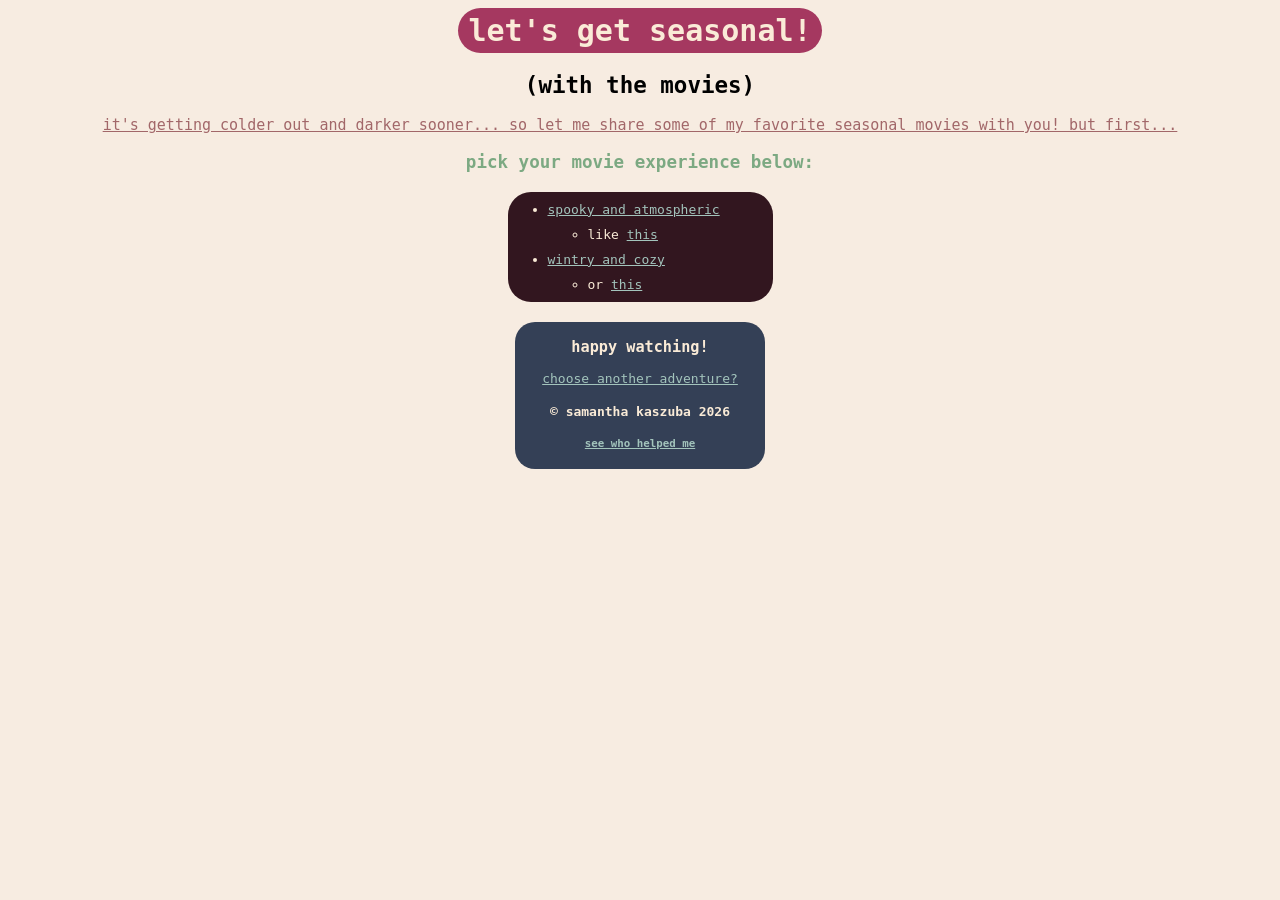
==== index.html @ d15243f0 "Add files via upload" ====
<!DOCTYPE html>
<html lang="en">
    <head>
        <meta charset="UTF-8"/>
        <title>some movies online</title>
        <link rel="stylesheet" type="text/css" href="skaszcss.css">
    </head>
    <body>
        <h1 id ="h1"> let's get seasonal!</h1>
        <h2 id="h2">(with the movies)</h2>
    <div class= "para">
    <p> it's getting colder out and darker sooner... so
        let me share some of my favorite seasonal movies with you! but first...</p></div>
    <h3 id="h3"> pick your movie experience below:</h3>
        <ul class = "unorder"> 
        <li> <a href="spookyatmos.html"> spooky and atmospheric</a>
            <ul><li>like <a href="https://www.youtube.com/watch?v=JuO72JyISVg&t=1175s" target="_blank">this</a>
            </ul></li>
        <li> <a href="wintrycozy.html"> wintry and cozy</a>
        <ul><li>or <a href="https://www.youtube.com/watch?v=WfuZv0uTXaM&list=RDWfuZv0uTXaM&start_radio=1" target="_blank">this</a></ul></li></ul>
<footer>
    <h3>happy watching!</h3>
    <a href="index.html">choose another adventure?</a>
    <h4>© samantha kaszuba 2026</h4>
    <h5 id = "h5"><a href = "skaszcss.css"> see who helped me</a></h5>
</footer>
        </body>
    </html>
---- skaszcss.css ----
html {margin: auto}
body {font-family: monospace;
    background-color: #F7ECE1;
    font-size: 15px;
    margin-left: auto;
    margin-right: auto}
table {border-color: #723D46; 
    border-style: dotted;
    border-width: medium;
    padding-bottom: 15px;
    padding-top: 15px;
    padding-left: 15px;
    padding-right: 15px;
    margin-top: 20px;
    margin: 0 auto;
    margin-bottom: 20px;
    width: 1000px;
    height: 315px;
    position: relative} 
td {border-color: #E26D5C; 
    border-style: solid;
    padding-left: 5px;
    padding-right: 5px;
    padding-bottom: 5px;
    padding-top: 5px}
/* unvisited link */
a:link {color: #A3C4BC}
/* visited link */
a:visited {color: #8499B1}
/* mouse over link */
a:hover {color: #8783D1;
    background-color: #e5d6d4}
/* selected link */
a:active {color: #A53860}
tr {text-align: center}
footer {position: relative;
    text-align-last: center;
    background-color: #344056;
    color: antiquewhite;
    margin-top: 15px;
    padding-top: 1px;
    padding-bottom: 1px;
    width: 250px;
    margin: 0 auto;
    border-radius: 20px;
    font-size: 13px}
#h1 {position: relative;
    text-align-last: center;
    background-color: #A53860;
    color: antiquewhite;
    margin-top: 20px;
    margin-bottom: 10px;
    padding-left: 10px;
    padding-right: 10px;
    padding-top: 5px;
    padding-bottom: 5px;
    text-align: center;
    width: fit-content;
    margin: auto;
    border-radius: 25px}
#h2 {position:relative;
    text-align-last: center}
p {position: relative;
    text-align: center;
    text-decoration: underline;
    color: #A26769}
.order {position: relative;
        background-color: #C7D3BF;
        width: 170px;
        padding-top: 5px;
        padding-bottom: 5px;
        align-content: center;
        margin: 0 auto}
.unorder {position: relative;
        background-color: #32161F;
        color: antiquewhite;
        width: 225px;
        padding-top: 5px;
        padding-bottom: 5px;
        align-content: center;
        margin: 0 auto;
        margin-bottom: 20px;
        margin-top: 20px;
        line-height: 25px;
        border-radius: 23px;
        font-size: 13px}
.book {font-style: italic}
img {border-radius: 5px;
    width: 200px}
#h3 {color: #7CA982;
    text-align-last: center}
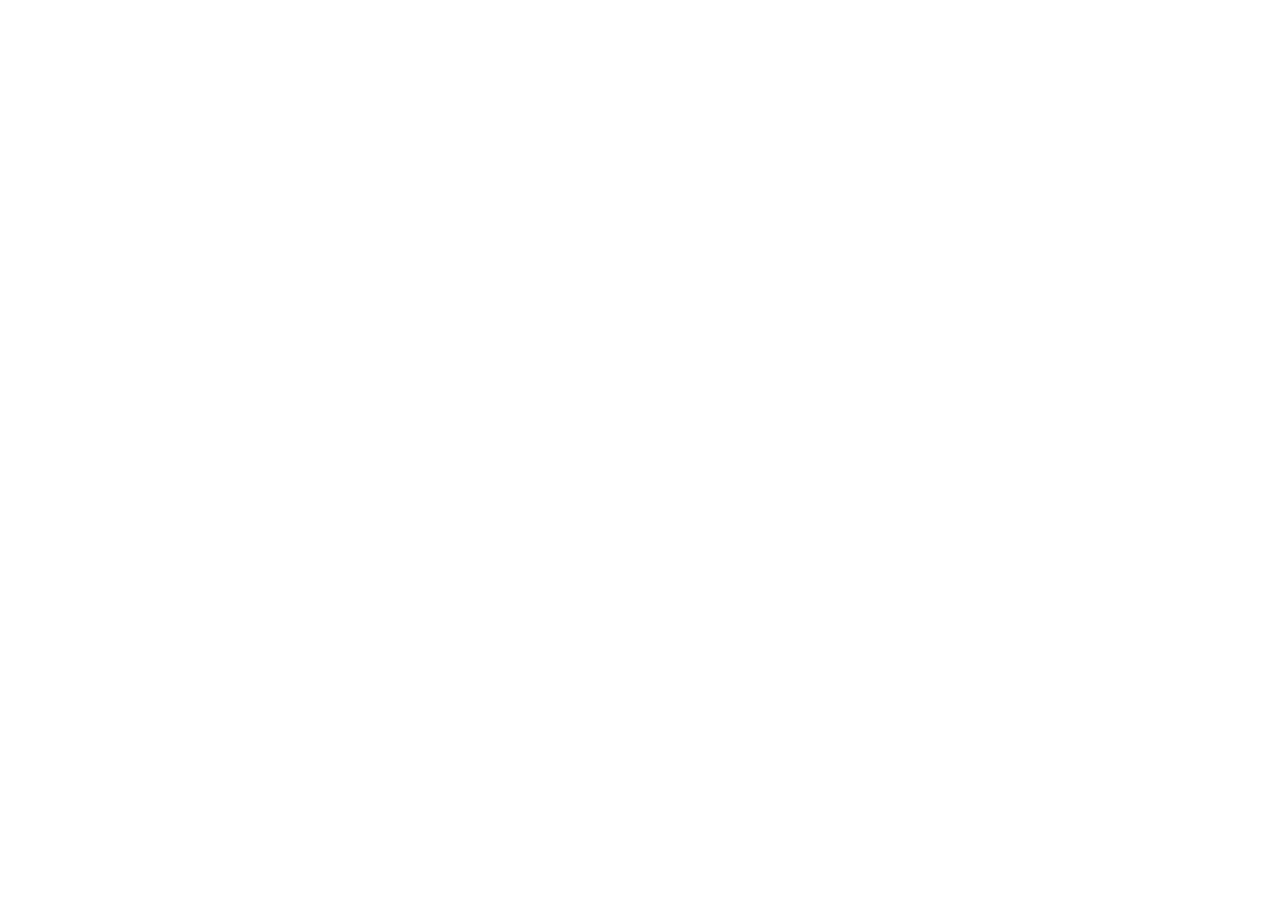
==== commit 554e4d8d: "index.html" ====
--- a/index.html
+++ b/index.html
@@ -2,7 +2,7 @@
 <html lang="en">
     <head>
         <meta charset="UTF-8"/>
-        <title>some movies online</title>
+        <title>movie recs by me!/title>
         <link rel="stylesheet" type="text/css" href="skaszcss.css">
     </head>
     <body>
@@ -22,7 +22,7 @@
     <h3>happy watching!</h3>
     <a href="index.html">choose another adventure?</a>
     <h4>© samantha kaszuba 2026</h4>
-    <h5 id = "h5"><a href = "skaszcss.css"> see who helped me</a></h5>
+    <h5 id = "h5"><a href = "resources.html"> see who helped me</a></h5>
 </footer>
         </body>
-    </html>+    </html>
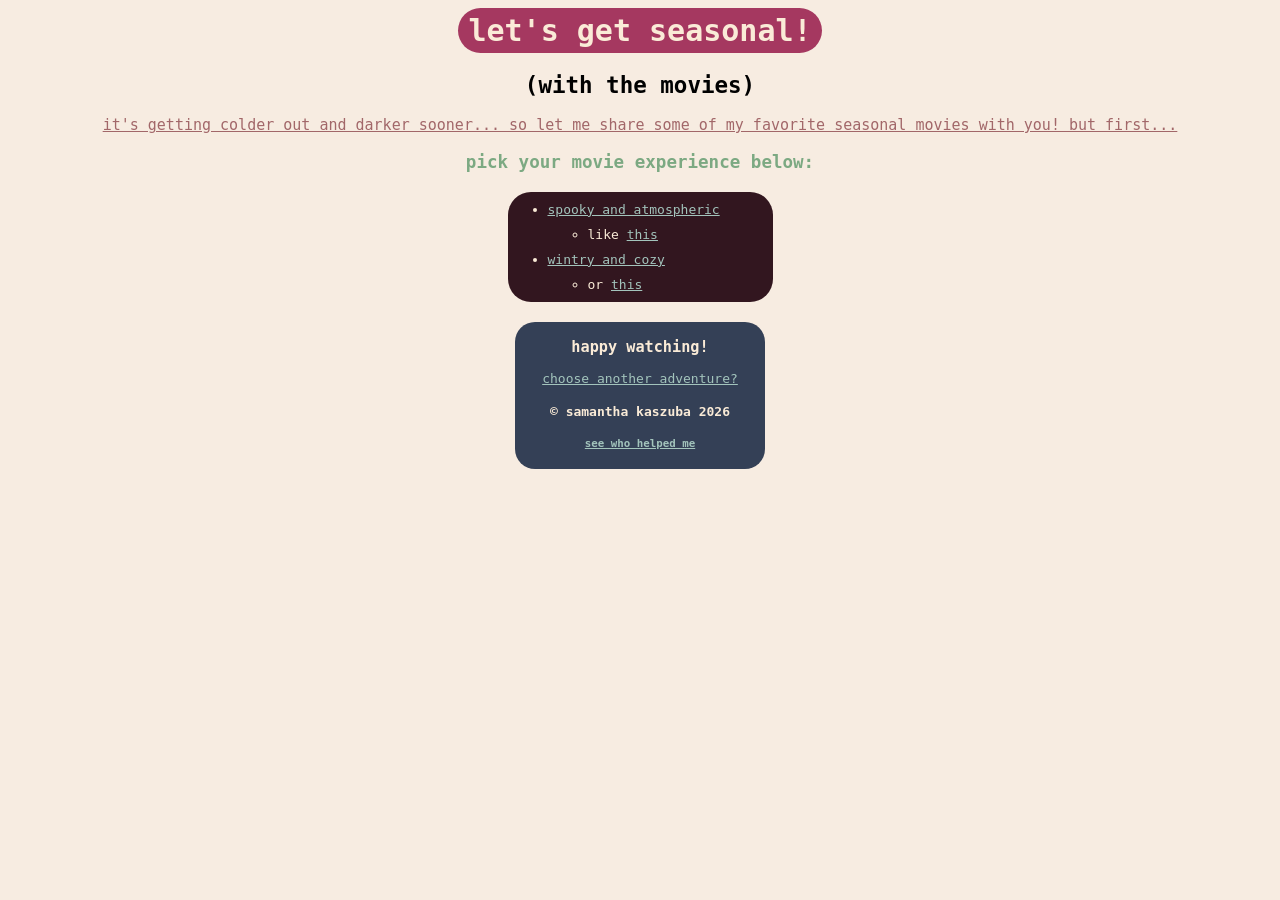
==== commit e355af3b: "index.html" ====
--- a/index.html
+++ b/index.html
@@ -2,7 +2,7 @@
 <html lang="en">
     <head>
         <meta charset="UTF-8"/>
-        <title>movie recs by me!/title>
+        <title>movie recs by me!</title>
         <link rel="stylesheet" type="text/css" href="skaszcss.css">
     </head>
     <body>
